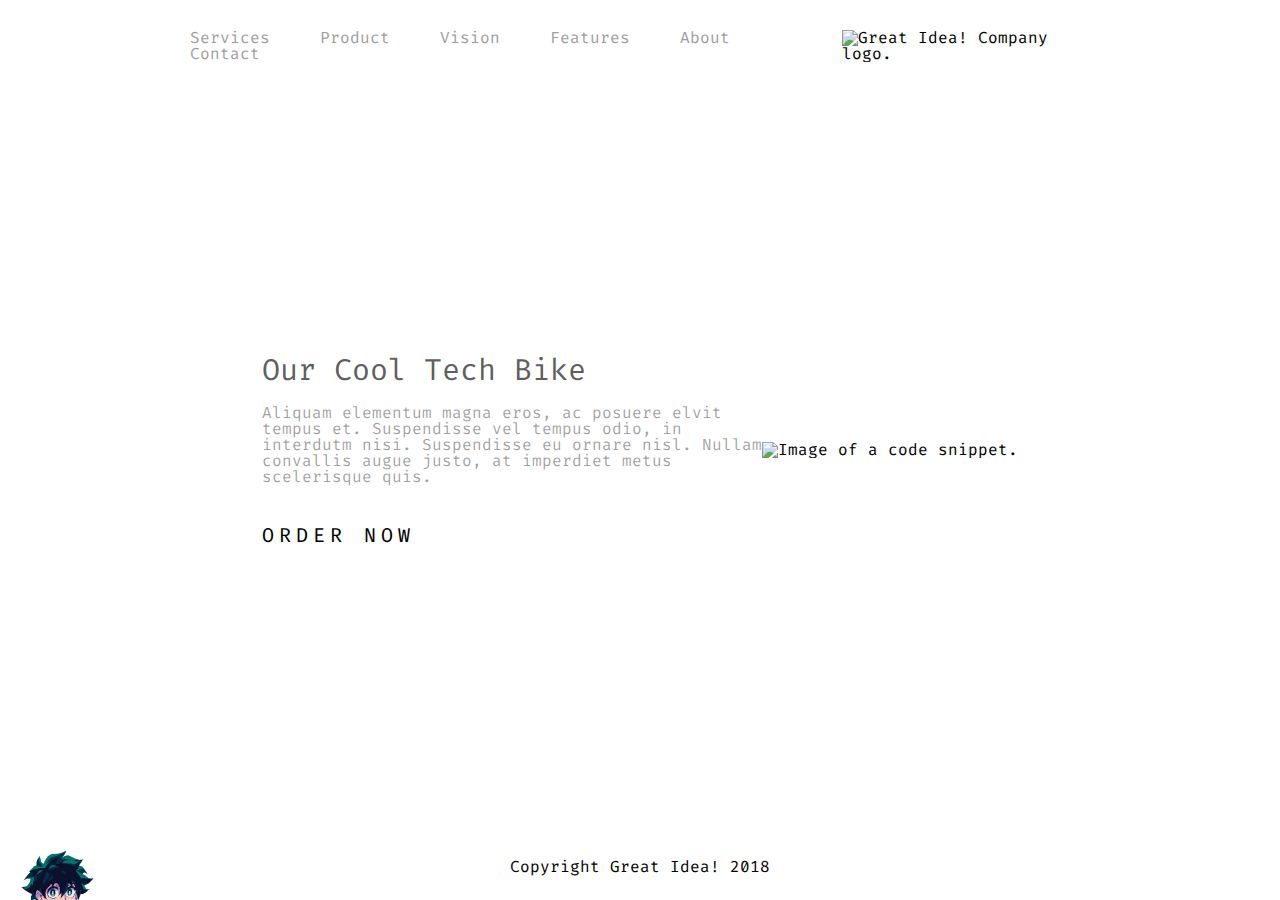
==== great-idea/product.html @ 35d64a6e "restyled, added an animation to screens" ====
<!DOCTYPE html>

<html lang="en">
  <head>
    <meta charset="utf-8" />

    <title>Great Idea! - Product</title>

    <link
      href="https://fonts.googleapis.com/css?family=Bangers|Titillium+Web"
      rel="stylesheet"
    />
    <link
      href="https://fonts.googleapis.com/css?family=Fira+Code&display=swap"
      rel="stylesheet"
    />
    <link rel="stylesheet" href="css/index.css" />
    <link rel="stylesheet" href="css/mediaSize.css" />
    <link rel="stylesheet" href="css/product.css" />

    <!--[if lt IE 9]>
      <script src="https://cdnjs.cloudflare.com/ajax/libs/html5shiv/3.7.3/html5shiv.js"></script>
    <![endif]-->
  </head>

  <body>
    <div class="container">
      <!-- fixed-to-top navigation bar -->
      <header>
        <nav>
          <a href="services.html">Services</a>
          <a href="product.html">Product</a>
          <a href="#">Vision</a>
          <a href="#">Features</a>
          <a href="index.html">About</a>
          <a href="#">Contact</a>
        </nav>
        <div>
          <img
            class="logo"
            src="img/logo.png"
            alt="Great Idea! Company logo."
          />
        </div>
      </header>

      <!-- Landing Page Main Section | Call to Action -->
      <section class="product">
        <div class="product_div">
          <div class="copy">
            <b>
              Our Cool Tech Bike
            </b>
            <p>
              Aliquam elementum magna eros, ac posuere elvit tempus et.
              Suspendisse vel tempus odio, in interdutm nisi. Suspendisse eu
              ornare nisl. Nullam convallis augue justo, at imperdiet metus
              scelerisque quis.
            </p>
            <div>
              <span>ORDER NOW</span>
            </div>
          </div>
          <img
            src="https://ebiketips.road.cc/sites/default/files/styles/970wide/public/thumbnails/image/Gazelle%20e-bike%20No1%20-%20bike.PNG?itok=r2QbDm6v"
            alt="Image of a code snippet."
          />
        </div>
      </section>

      <!-- footer section | contains copyright information -->
      <footer>Copyright Great Idea! 2018</footer>
    </div>
    <img class="mguy" src="img/mguy.png" alt="" />
  </body>
</html>
---- great-idea/css/index.css ----
/* http://meyerweb.com/eric/tools/css/reset/ 
   v2.0 | 20110126
   License: none (public domain)
*/

html,
body,
div,
span,
applet,
object,
iframe,
h1,
h2,
h3,
h4,
h5,
h6,
p,
blockquote,
pre,
a,
abbr,
acronym,
address,
big,
cite,
code,
del,
dfn,
em,
img,
ins,
kbd,
q,
s,
samp,
small,
strike,
strong,
sub,
sup,
tt,
var,
b,
u,
i,
center,
dl,
dt,
dd,
ol,
ul,
li,
fieldset,
form,
label,
legend,
table,
caption,
tbody,
tfoot,
thead,
tr,
th,
td,
article,
aside,
canvas,
details,
embed,
figure,
figcaption,
footer,
header,
hgroup,
menu,
nav,
output,
ruby,
section,
summary,
time,
mark,
audio,
video {
  margin: 0;
  padding: 0;
  border: 0;
  font-size: 100%;
  font: inherit;
  vertical-align: baseline;
}
/* HTML5 display-role reset for older browsers */
article,
aside,
details,
figcaption,
figure,
footer,
header,
hgroup,
menu,
nav,
section {
  display: block;
}
body {
  line-height: 1;
}
ol,
ul {
  list-style: none;
}
blockquote,
q {
  quotes: none;
}
blockquote:before,
blockquote:after,
q:before,
q:after {
  content: "";
  content: none;
}
table {
  border-collapse: collapse;
  border-spacing: 0;
}

/* Set every element's box-sizing to border-box */
* {
  box-sizing: border-box;
}

html,
body {
  height: 100%;
  font-family: "Fira Code", monospace;
}

h1,
h2,
h3,
h4,
h5 {
  font-family: "Bangers", cursive;
  letter-spacing: 1px;
  margin-bottom: 15px;
}

/* Your code starts here! */

/* container styleing */
.container:nth-of-type(2) {
  padding-top: 100px;
}

.container {
  max-width: 900px;
  margin: 0 auto;
}

/* header styleing */
header {
  position: fixed;
  display: flex;
  width: 900px;
  align-items: center;
  justify-content: space-between;
  padding: 30px 0;
  background-color: rgb(255, 255, 255);
}

header nav a {
  color: rgb(158, 158, 158);
  text-decoration: none;
  margin-right: 40px;
  transition: ease-in-out 0.2s;
}

header nav a:hover {
  color: rgb(0, 255, 115);
  background-color: #000;
}

/* landing section styleing */
.landing {
  display: flex;
  align-items: center;
  justify-content: flex-end;
  height: 500px;
}

.landing div {
  text-align: center;
  margin: 0 auto;
}

.landing div h1 {
  font-size: 70px;
  text-align: center;
  margin-bottom: 25px;
}

.landing div a {
  text-decoration: none;
  color: #000;
  padding: 2px 30px;
  border: 1px solid #000;
  box-shadow: 0 1px 3px rgba(0, 0, 0, 0.12), 0 1px 2px rgba(0, 0, 0, 0.24);
  transition: all 0.3s cubic-bezier(0.25, 0.8, 0.25, 1);
}

.landing div a:hover {
  box-shadow: 0 14px 28px rgba(0, 0, 0, 0.25), 0 10px 10px rgba(0, 0, 0, 0.22);
}

.landing span {
  background-image: url(../img/header-img.png);
  width: 400px;
  background-position: center;
  background-size: cover;
  height: 400px;
  border-radius: 50%;
}

/* body section styleing */
.body {
  display: flex;
  flex-wrap: wrap;
  justify-content: space-between;
}

.body div {
  margin: 50px 0;
}

.body .middle-img {
  width: 100%;
}

.body div:nth-of-type(1),
.body div:nth-of-type(2) {
  width: 48%;
}

.body div:nth-of-type(3),
.body div:nth-of-type(4),
.body div:nth-of-type(5) {
  width: 30%;
}

/* contact section styleing */
.contact {
  margin-top: 50px;
}

.contact > * {
  margin: 20px 0;
}

.contact a {
  color: #000;
  text-decoration: none;
  display: block;
}

/* footer section styleing */
footer {
  text-align: center;
  margin: 75px auto 25px;
}

/* fun stuff */
.mguy {
  height: 50px;
  background-repeat: no-repeat;
  position: fixed;
  bottom: 0;
  -webkit-animation: mymove 10s infinite; /* Safari 4.0 - 8.0 */
  animation: mymove 5s infinite;
}

/* Safari 4.0 - 8.0 */
@-webkit-keyframes mymove {
  0% {
    bottom: 0px;
  }
  10% {
    bottom: -100px;
  }
  20% {
    bottom: -100px;
  }
  30% {
    bottom: -100px;
  }
  40% {
    bottom: -100px;
  }
  50% {
    bottom: -100px;
  }
  60% {
    bottom: -100px;
  }
  70% {
    bottom: -100px;
  }
  80% {
    bottom: -100px;
  }
  90% {
    bottom: -100px;
  }
  100% {
    bottom: 0px;
  }
}

/* Standard syntax */
@keyframes mymove {
  0% {
    bottom: 0px;
  }
  10% {
    bottom: -100px;
  }
  20% {
    bottom: -100px;
  }
  30% {
    bottom: -100px;
  }
  40% {
    bottom: -100px;
  }
  50% {
    bottom: -100px;
  }
  60% {
    bottom: -100px;
  }
  70% {
    bottom: -100px;
  }
  80% {
    bottom: -100px;
  }
  90% {
    bottom: -100px;
  }
  100% {
    bottom: 0px;
  }
}
---- great-idea/css/mediaSize.css ----
/* style for smaller screens > 890px*/
@media only screen and (max-width: 890px) {
  /* container style */
  .container:nth-of-type(2) {
    padding-top: 110px;
  }

  /* header styleing */
  header {
    width: 100%;
    flex-direction: column-reverse;
    padding: 30px 0 0 0;
  }

  header img {
    margin-bottom: 20px;
    height: 20px;
  }

  header nav {
    text-align: center;
  }

  header nav a {
    color: rgb(158, 158, 158);
    text-decoration: none;
    transition: ease-in-out 0.3s;
    display: inline-block;
    margin: 0 5px 20px 5px;
  }

  header nav a:hover {
    color: rgb(0, 255, 115);
  }

  /* INDEX.HTML SECTION */
  /* landing section img styleing */
  .landing {
    flex-direction: column-reverse;
    justify-content: center;
  }
  .landing span {
    height: 100px;
    width: 100px;
  }

  /* body section */
  .body {
    flex-direction: column;
    justify-content: center;
    text-align: center;
  }

  .body div {
    width: 100% !important;
    padding: 0 20px;
    margin: 20px 0;
  }

  /* contact section */
  .contact {
    text-align: center;
  }

  /* SERVICES.HTML SECTION */
  /* landing section styleing */
  .services_landing div {
    text-align: center;
    padding: 0 20px;
  }

  /* card view section styleing */
  .card_view {
    flex-direction: column;
    align-items: center;
  }

  /* fatcs section styleing */
  .facts {
    flex-direction: column;
    align-items: center;
  }

  /* PRODUCT.HTML */
  .product .product_div {
    flex-direction: column;
  }

  .product .product_div .copy {
    padding: 0 20px;
    margin-bottom: 40px;
  }
}

/* style for smaller screens > 502px*/
@media only screen and (max-width: 502px) {
  /* container style */
  .container:nth-of-type(2) {
    padding-top: 140px;
  }
}
---- great-idea/css/product.css ----
.product {
  display: flex;
  flex-direction: column;
  justify-content: center;
  align-items: center;
  height: 100vh;
  text-align: center;
}

.product .product_div {
  display: flex;
  text-align: left;
  align-items: center;
}

.product b {
  font-size: 30px;
  margin-bottom: 20px;
  color: rgba(0, 0, 0, 0.644);
  display: inline-block;
}

.product img {
  max-width: 500px;
}

.product .copy {
  max-width: 500px;
  display: flex;
  flex-direction: column;
}

.product p {
  margin-bottom: 40px;
  color: rgba(0, 0, 0, 0.384);
}

.product span {
  font-size: 20px;
  letter-spacing: 5px;
  transition: 0.2s;
}

.product span:hover {
  color: rgb(0, 255, 115);
  cursor: pointer;
  background-color: #000;
}

footer {
  left: 0;
  right: 0;
  position: absolute;
  bottom: 0;
}
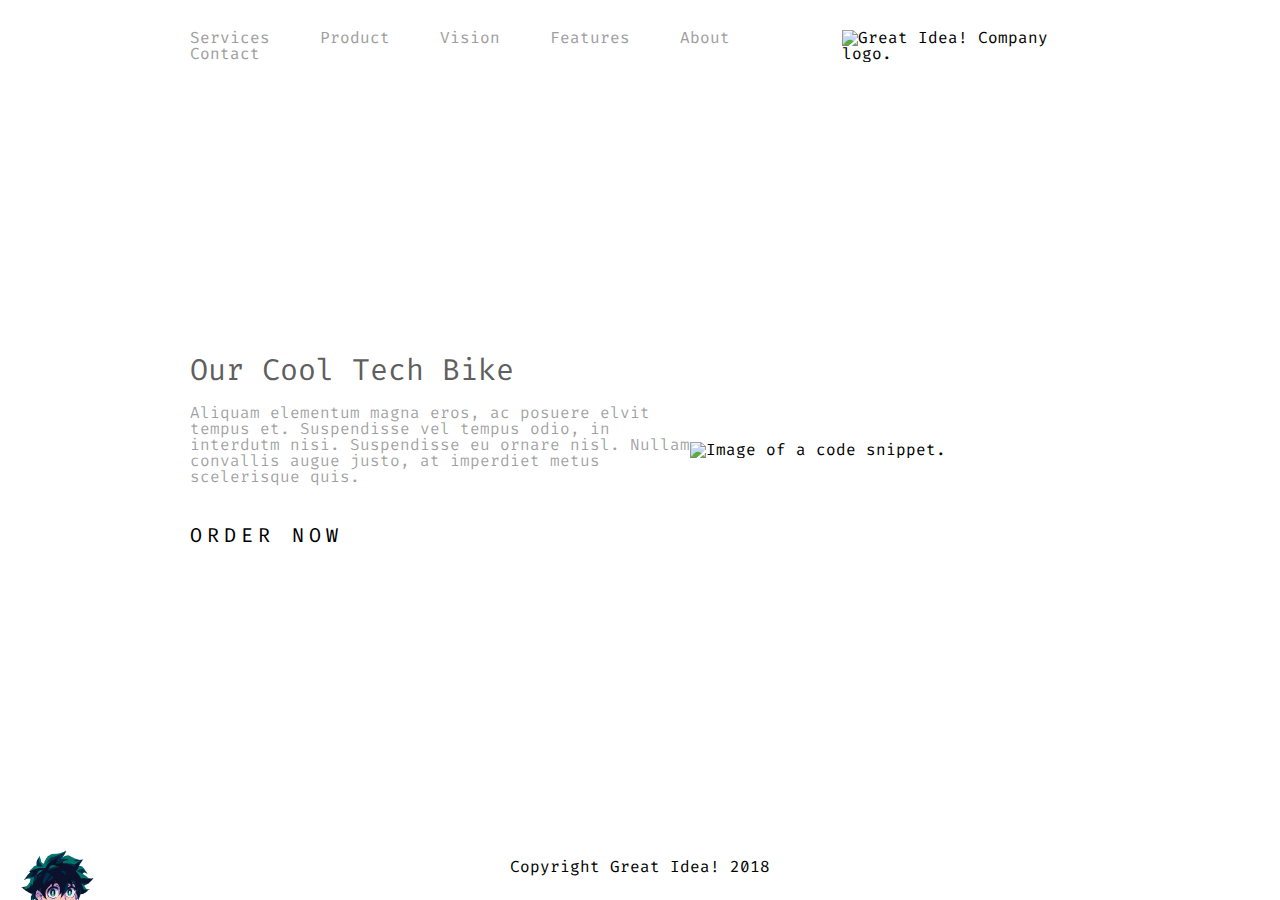
==== commit 92272fae: "made it mobile friendly" ====
--- a/great-idea/product.html
+++ b/great-idea/product.html
@@ -3,7 +3,7 @@
 <html lang="en">
   <head>
     <meta charset="utf-8" />
-
+    <meta name="viewport" content="width=device-width,initial-scale=1.0" />
     <title>Great Idea! - Product</title>
 
     <link
--- a/great-idea/css/mediaSize.css
+++ b/great-idea/css/mediaSize.css
@@ -9,6 +9,7 @@
   header {
     width: 100%;
     flex-direction: column-reverse;
+    align-items: center;
     padding: 30px 0 0 0;
   }
 
@@ -90,6 +91,10 @@
     padding: 0 20px;
     margin-bottom: 40px;
   }
+
+  .product {
+    height: ;
+  }
 }
 
 /* style for smaller screens > 502px*/
--- a/great-idea/css/product.css
+++ b/great-idea/css/product.css
@@ -4,13 +4,13 @@
   justify-content: center;
   align-items: center;
   height: 100vh;
-  text-align: center;
 }
 
 .product .product_div {
   display: flex;
   text-align: left;
   align-items: center;
+  width: 100%;
 }
 
 .product b {
@@ -21,6 +21,7 @@
 }
 
 .product img {
+  width: 100%;
   max-width: 500px;
 }
 
